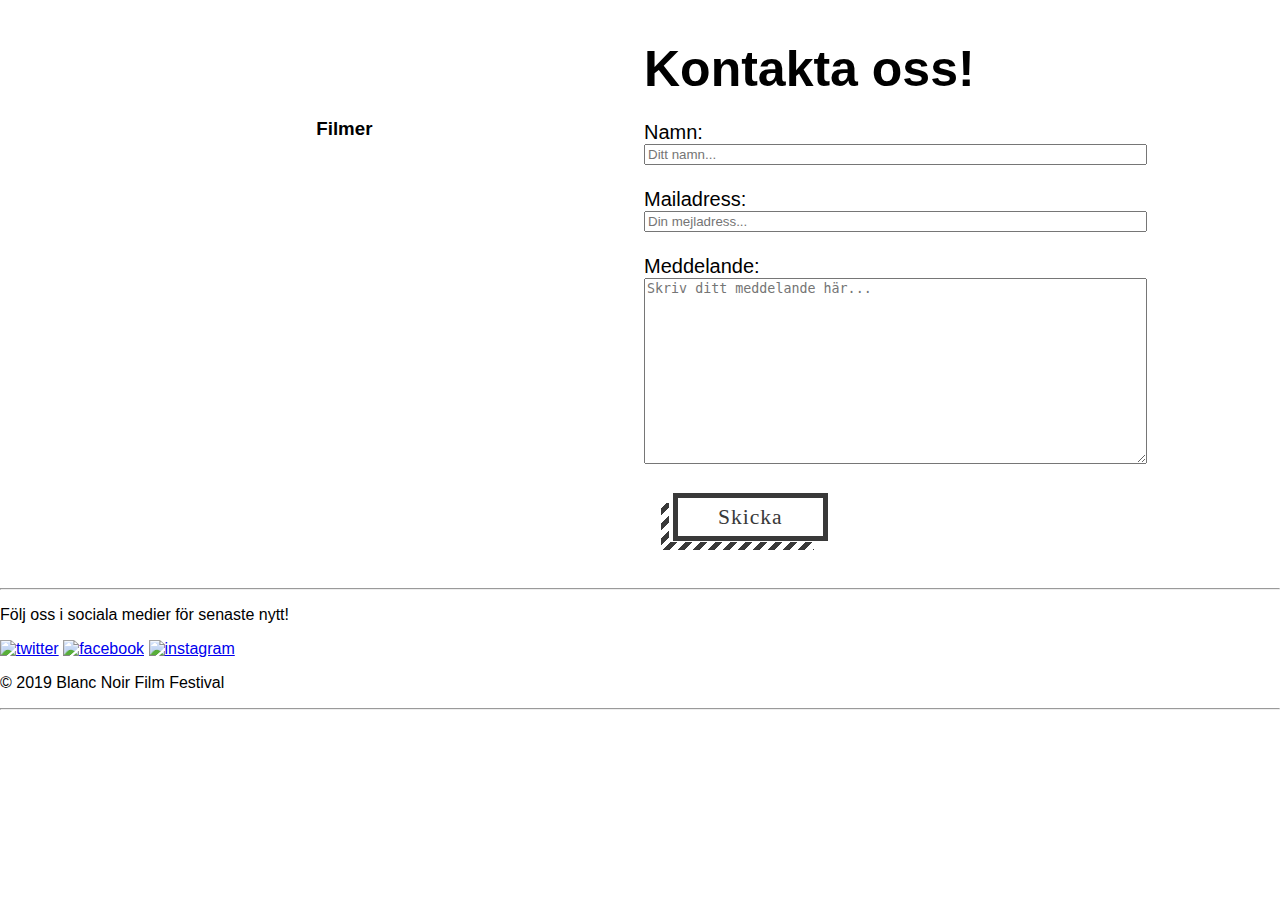
==== contact.html @ 85290d18 "Pushar upp allt" ====
<!DOCTYPE html>
<html lang="en">
<head>
    <meta charset="UTF-8">
    <meta name="viewport" content="width=device-width, initial-scale=1.0">
    <meta http-equiv="X-UA-Compatible" content="ie=edge">
    <title>Contact - Blanc Noir Film Festival</title>
    <link rel="stylesheet" href="style.css">
    <link rel="stylesheet" href="https://cdnjs.cloudflare.com/ajax/libs/font-awesome/4.7.0/css/font-awesome.min.css">
</head>
<body>
    <header class="hero">
            
            <div class="container">
            <!-- Hamburgemeny -->
            <div class="topnav">
                
                <!-- Navigation links (hidden by default) -->
                <div id="myLinks">
                    <!-- Undermeny -->
                    <a id="menulink" href="./index.html">Hem</a>
                    <a id="menulink" href="./program.html">Program</a>
                    <a id="menulink" href="./contact.html">Kontakt</a>
                    <a id="menulink" href="./about.html">Om oss</a>
                    <div><h3>Filmer</h3>
                        <a  id="menulink" href="./mildred.html">Mildred Pierce</a>
                        <a  id="menulink" href="./killers.html">The Killers</a>
                        <a  id="menulink" href="./detour.html">Detour</a>
                        <a  id="menulink" href="./notorious.html">Notorious</a>
                        <a  id="menulink" href="./maltese_falcon.html">The Maltese Falcon</a>
                        <a  id="menulink" href="./shadow_of_a_doubt.html">Shadow of a Doubt</a>

                    </div>
                </div>
            <!-- JS för att få fram undermenyn när användaren trycker på hamburgaren -->
            <a href="javascript:void(0);" class="icon" onclick="myFunction()">
                <i class="fa fa-bars"></i>
                <script src="navbar.js"></script>
            </a>
        </div>
    </header>
    <main>
        <div class="flex-container">
            <!-- Gif-animation på kontaktsidan -->
                <div class="fbox-contact-img">
                    <img src="./images/contact.gif" alt="">
                </div>
            
            <!-- Kontakt-formulär -->
                <div class="fbox-contact">
                    <h2>Kontakta oss!</h2>
                    <form action="/action_page.php" method="post" enctype="text/plain"> <br>
                        Namn:
                        <input type="text" name="name" placeholder="Ditt namn..."> <br>
                        Mailadress:
                        <input type="text" name="mail" placeholder="Din mejladress..."> <br>
                        Meddelande: <br>
                        <textarea name="comment" cols="60" rows="12" placeholder="Skriv ditt meddelande här..."></textarea>
                        <button class="btn striped-shadow dark" type="submit"><span>Skicka</span></button>
                    </form>
                </div>
        </div>
    </main>
    <!-- Footer -->
    <footer>
            <hr>
            <p id="hola">Följ oss i sociala medier för senaste nytt!</p>
            <a href="http://www.twitter.com"><img src="./images/twitter.svg" alt="twitter"></a>
            <a href="http://www.facebook.com"><img src="./images/facebook.svg" alt="facebook"></a>
            <a href="http://www.instagram.com"><img src="./images/instagram.svg" alt="instagram"></a>
            <p>&copy; 2019 Blanc Noir Film Festival</p>
            <hr>
        </footer>
</body>
</html>
---- style.css ----
*{
    -webkit-box-sizing: border-box;
    box-sizing: border-box;
}

html, body{
    margin: 0;
    font-family: 'Muli', sans-serif;
}

.wrapper {
    display: grid;
    grid-gap: 20px;
    grid-template-areas: 
      "header"
      "main"
  }

/* Header */
.header {
    background-color: black;
    display: flex;
    width: 100vw;
    height: 13vh;
    background-position: center;
    position: relative;
}

.container{
    position: absolute;
    margin: 20px;
    width: auto;
}

.header > img{
    height: 12vh;
    margin-top: 2vh;
}

/* Styling för meny-länkarna och hamburgarens font */
#myLinks{
    text-align: center;
    margin-top: 4vh;
}

.topnav{
    display: inline-flex;
}

.topnav a {
    color: white;
    padding: 14px 16px;
    text-decoration: none;
    font-size: 1vw;
    display: table-cell;
}

.icon{
    display: none;
}

/* Grundstruktur för main-segment */
main{
    grid-area: main;
}

.flex-container{
    position: relative;
    display: flex;
    flex-flow: row wrap;
    justify-content: space-around;
    padding: 0 4px;
    scroll-snap-type: y mandatory;
}

/* Styling för Startsida */

#snowboard-div{
    text-align: center;
}

#lorem{
    margin-bottom: 10vh;
}

#snowboard-div > h2{
    font-weight: 800;
    font-size: 4vw;
    margin-bottom: 2px;
}

#snowboard-series{
    font-weight: 600;
    padding-bottom: 7vh;
}

/* Karusellen */

.gallery {
  background: white;
    width: 90vw;
    text-align: center;
}

.gallery-cell {
  width: 15vw;
  height: 60vh;
  margin: 0 5vw 0 5vw;
  counter-increment: gallery-cell;
  opacity: 0.2;
}

.gallery-cell.is-selected {
  opacity: 1;
  text-align: center;
}

/* cell number */
.gallery-cell:before {
  display: block;
  text-align: center;
  line-height: 200px;
  content: icon;
  font-size: 80px;
  color: white;
}

.gallery .gallery-cell > img{
    height: 75%;
}

/* Styling för Kontakt-sidan */

.fbox-contact-img{
    flex: 50%;
    width: 50%;
    padding: 50px 4px 10px;
    text-align: center;
}

.fbox-contact{
    flex: 50%;
    width: 50%;
    padding: 40px 4px 10px;
    text-align: left;
}

.fbox-contact > h2{
    font-size: 50px;
    margin: 0;
}

.fbox-contact > form{
    font-size: 20px;
    display: inline-grid;
}

/* Styling för submit-knapp på Kontakt-sidan */

button {
    overflow: visible;
    border: 0;
    padding: 0;
    margin: 1.8rem;
}

  .btn.striped-shadow span {
    display: block;
    position: relative;
    z-index: 2;
    border: 5px solid;
  }

  .btn.striped-shadow.dark span {
    border-color: #393939;
    background: #ffffff;
    color: #393939;
  }
  
  .btn {
    font-family: Didot,Didot LT STD,Hoefler Text,Garamond,Times New Roman,serif;
    height: 80px;
    line-height: 65px;
    display: inline-block;
    letter-spacing: 1px;
    position: relative;
    font-size: 1.35rem;
    transition: opacity .3s, z-index .3s step-end, -webkit-transform .3s;
    transition: opacity .3s, z-index .3s step-end, transform .3s;
    transition: opacity .3s,
      z-index .3s step-end,
      transform .3s,
      -webkit-transform .3s;
    z-index: 1;
    background-color: transparent;
    cursor: pointer;
  }
  
  .btn {
    width: 155px;
    height: 48px;
    line-height: 38px;
  }

  button.btn.striped-shadow.dark:after, button.btn.striped-shadow.dark:before {
    background-image: linear-gradient(
      135deg,
      transparent 0,
      transparent 5px,
      #393939 5px,
      #393939 10px,
      transparent 10px
    );
  }
  
  button.btn.striped-shadow:hover:before {
    max-height: calc(100% - 10px);
  }
  
  button.btn.striped-shadow:after {
    width: calc(100% - 4px);
    height: 8px;
    left: -10px;
    bottom: -9px;
    background-size: 15px 8px;
    background-repeat: repeat-x;
  }
  
  button.btn.striped-shadow:after, button.btn.striped-shadow:before {
    content: '';
    display: block;
    position: absolute;
    z-index: 1;
    transition: max-height .3s, width .3s, -webkit-transform .3s;
    transition: transform .3s, max-height .3s, width .3s;
    transition: transform .3s, max-height .3s, width .3s, -webkit-transform .3s;
  }
  
  .btn.striped-shadow:hover {
    -webkit-transform: translate(-12px, 12px);
    -ms-transform: translate(-12px, 12px);
    transform: translate(-12px, 12px);
    z-index: 3;
  }
  
  button.btn.striped-shadow:hover:after, button.btn.striped-shadow:hover:before {
    -webkit-transform: translate(12px, -12px);
    -ms-transform: translate(12px, -12px);
    transform: translate(12px, -12px);
  }
  button.btn.striped-shadow:before {
    width: 8px;
    max-height: calc(100% - 5px);
    height: 100%;
    left: -12px;
    bottom: -5px;
    background-size: 8px 15px;
    background-repeat: repeat-y;
    background-position: 0 100%;
  }

/* Brytpunkt smartphone L */

@media (max-width: 425px){

    .icon{
        display: inline-flex;
        color: white;
        margin-top: 4vh;
    }    

    /* Kod för hamburgermeny */
    .topnav {
        background-color: black;
        position: absolute;
    }

    /* Gömmer länkarna i hamburgaren */
    .topnav #myLinks{
        display: none;
        margin: 29px 0 0 0;
    }

    /* Styling för meny-länkarnas boxar när deras dipslay ändras från one till block via JS-koden */
    .topnav #myLinks #menulink{
        min-width: 14vw;
        padding: 20px;
        text-align: center;
    }

    .topnav #myLinks > div > h3{
        background-color: white;
        margin: 2px;
        padding-left: 1vw;
    }

    /* Styling för meny-länkarna och hamburgarens font */
    .topnav a {
        color: black;
        background-color: white;
        padding: 14px 16px;
        text-decoration: none;
        font-size: 15px;
        display: block;
    }

    /* Styling för hamburge-ikonens box */
    .topnav a.icon{
        background-attachment: white;
        display: block;
        position: absolute;
        top: 0;
        border-radius: 50%;
    }
    }
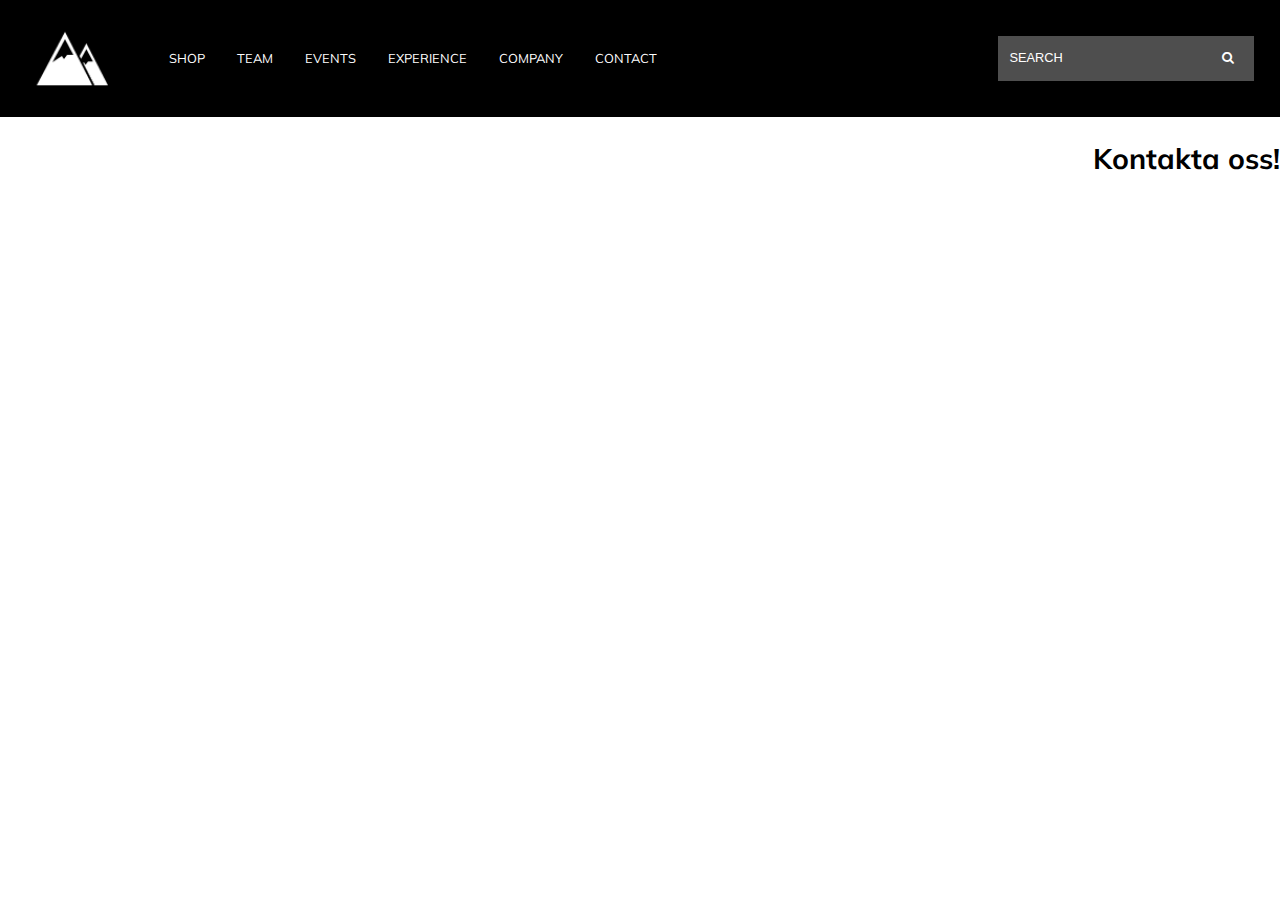
==== commit a48e8d34: "Sökfunktion och hamburgare" ====
--- a/contact.html
+++ b/contact.html
@@ -4,40 +4,39 @@
     <meta charset="UTF-8">
     <meta name="viewport" content="width=device-width, initial-scale=1.0">
     <meta http-equiv="X-UA-Compatible" content="ie=edge">
-    <title>Contact - Blanc Noir Film Festival</title>
-    <link rel="stylesheet" href="style.css">
+    <title>Snowboarding</title>
+    <link href="style.css" rel="stylesheet">
+    <link href="https://fonts.googleapis.com/css?family=Muli:400,600,800" rel="stylesheet">
     <link rel="stylesheet" href="https://cdnjs.cloudflare.com/ajax/libs/font-awesome/4.7.0/css/font-awesome.min.css">
-</head>
+    <link rel="stylesheet" href="carousel.css">
+    </head>
 <body>
-    <header class="hero">
+    <header class="header">
             
-            <div class="container">
+        <img id="logo" src="./images/logo.png" alt="">
             <!-- Hamburgemeny -->
-            <div class="topnav">
-                
+            <nav class="topnav">
+               
                 <!-- Navigation links (hidden by default) -->
                 <div id="myLinks">
                     <!-- Undermeny -->
-                    <a id="menulink" href="./index.html">Hem</a>
-                    <a id="menulink" href="./program.html">Program</a>
-                    <a id="menulink" href="./contact.html">Kontakt</a>
-                    <a id="menulink" href="./about.html">Om oss</a>
-                    <div><h3>Filmer</h3>
-                        <a  id="menulink" href="./mildred.html">Mildred Pierce</a>
-                        <a  id="menulink" href="./killers.html">The Killers</a>
-                        <a  id="menulink" href="./detour.html">Detour</a>
-                        <a  id="menulink" href="./notorious.html">Notorious</a>
-                        <a  id="menulink" href="./maltese_falcon.html">The Maltese Falcon</a>
-                        <a  id="menulink" href="./shadow_of_a_doubt.html">Shadow of a Doubt</a>
-
-                    </div>
+                        <a id="menulink" href="#">SHOP</a>
+                        <a id="menulink" href="#">TEAM</a>
+                        <a id="menulink" href="#">EVENTS</a>
+                        <a id="menulink" href="#">EXPERIENCE</a>
+                        <a id="menulink" href="#">COMPANY</a>
+                        <a id="menulink" href="./contact.html">CONTACT</a>
                 </div>
-            <!-- JS för att få fram undermenyn när användaren trycker på hamburgaren -->
+            </nav>
             <a href="javascript:void(0);" class="icon" onclick="myFunction()">
                 <i class="fa fa-bars"></i>
-                <script src="navbar.js"></script>
+                <script src="hamburger.js"></script>
             </a>
-        </div>
+            <form id="search-form">
+                <input type="text" placeholder="SEARCH" name="search" id="search">
+                <button type="submit" onclick="showResult(document.getElementById('search').value)"><i class="fa fa-search"></i></button>
+            </form>
+            
     </header>
     <main>
         <div class="flex-container">
@@ -46,30 +45,12 @@
                     <img src="./images/contact.gif" alt="">
                 </div>
             
-            <!-- Kontakt-formulär -->
-                <div class="fbox-contact">
+            <div class="flex-container">
                     <h2>Kontakta oss!</h2>
-                    <form action="/action_page.php" method="post" enctype="text/plain"> <br>
-                        Namn:
-                        <input type="text" name="name" placeholder="Ditt namn..."> <br>
-                        Mailadress:
-                        <input type="text" name="mail" placeholder="Din mejladress..."> <br>
-                        Meddelande: <br>
-                        <textarea name="comment" cols="60" rows="12" placeholder="Skriv ditt meddelande här..."></textarea>
-                        <button class="btn striped-shadow dark" type="submit"><span>Skicka</span></button>
-                    </form>
-                </div>
+                    
+                    
+            </div>
         </div>
     </main>
-    <!-- Footer -->
-    <footer>
-            <hr>
-            <p id="hola">Följ oss i sociala medier för senaste nytt!</p>
-            <a href="http://www.twitter.com"><img src="./images/twitter.svg" alt="twitter"></a>
-            <a href="http://www.facebook.com"><img src="./images/facebook.svg" alt="facebook"></a>
-            <a href="http://www.instagram.com"><img src="./images/instagram.svg" alt="instagram"></a>
-            <p>&copy; 2019 Blanc Noir Film Festival</p>
-            <hr>
-        </footer>
 </body>
 </html>--- a/style.css
+++ b/style.css
@@ -16,31 +16,25 @@
       "main"
   }
 
-/* Header */
+/* ----- Header ----- */
 .header {
     background-color: black;
     display: flex;
     width: 100vw;
     height: 13vh;
-    background-position: center;
-    position: relative;
-}
-
-.container{
-    position: absolute;
-    margin: 20px;
-    width: auto;
-}
-
-.header > img{
+}
+
+
+#logo{
     height: 12vh;
-    margin-top: 2vh;
+    margin-top: 1.5vh;
 }
 
 /* Styling för meny-länkarna och hamburgarens font */
 #myLinks{
     text-align: center;
-    margin-top: 4vh;
+    display: inline-flex;
+    align-self: center;
 }
 
 .topnav{
@@ -59,18 +53,51 @@
     display: none;
 }
 
+
+/* Sökfält */
+
+#search-form{
+    align-self: center;
+    width: 20vw;
+    height: 5vh;
+    display: flex;
+    margin-left: auto;
+    margin-right: 2vw;
+}
+
+#search-form input[type=text] {
+    padding: 10px;
+    font-size: 1vw;
+    border: 1px solid #4e4e4e;
+    width: 80%;
+    background: #4e4e4e;
+    color: white;
+  }
+
+  ::placeholder{
+      color: white;
+  }
+  
+  #search-form button {
+    width: 20%;
+    padding: 10px;
+    background: #4e4e4e;
+    color: white;
+    font-size: 1vw;
+    border: 1px solid #4e4e4e;
+    border-left: none;
+    cursor: pointer;
+  }
+  
+
 /* Grundstruktur för main-segment */
 main{
     grid-area: main;
 }
 
 .flex-container{
-    position: relative;
     display: flex;
-    flex-flow: row wrap;
     justify-content: space-around;
-    padding: 0 4px;
-    scroll-snap-type: y mandatory;
 }
 
 /* Styling för Startsida */
@@ -155,109 +182,6 @@
     display: inline-grid;
 }
 
-/* Styling för submit-knapp på Kontakt-sidan */
-
-button {
-    overflow: visible;
-    border: 0;
-    padding: 0;
-    margin: 1.8rem;
-}
-
-  .btn.striped-shadow span {
-    display: block;
-    position: relative;
-    z-index: 2;
-    border: 5px solid;
-  }
-
-  .btn.striped-shadow.dark span {
-    border-color: #393939;
-    background: #ffffff;
-    color: #393939;
-  }
-  
-  .btn {
-    font-family: Didot,Didot LT STD,Hoefler Text,Garamond,Times New Roman,serif;
-    height: 80px;
-    line-height: 65px;
-    display: inline-block;
-    letter-spacing: 1px;
-    position: relative;
-    font-size: 1.35rem;
-    transition: opacity .3s, z-index .3s step-end, -webkit-transform .3s;
-    transition: opacity .3s, z-index .3s step-end, transform .3s;
-    transition: opacity .3s,
-      z-index .3s step-end,
-      transform .3s,
-      -webkit-transform .3s;
-    z-index: 1;
-    background-color: transparent;
-    cursor: pointer;
-  }
-  
-  .btn {
-    width: 155px;
-    height: 48px;
-    line-height: 38px;
-  }
-
-  button.btn.striped-shadow.dark:after, button.btn.striped-shadow.dark:before {
-    background-image: linear-gradient(
-      135deg,
-      transparent 0,
-      transparent 5px,
-      #393939 5px,
-      #393939 10px,
-      transparent 10px
-    );
-  }
-  
-  button.btn.striped-shadow:hover:before {
-    max-height: calc(100% - 10px);
-  }
-  
-  button.btn.striped-shadow:after {
-    width: calc(100% - 4px);
-    height: 8px;
-    left: -10px;
-    bottom: -9px;
-    background-size: 15px 8px;
-    background-repeat: repeat-x;
-  }
-  
-  button.btn.striped-shadow:after, button.btn.striped-shadow:before {
-    content: '';
-    display: block;
-    position: absolute;
-    z-index: 1;
-    transition: max-height .3s, width .3s, -webkit-transform .3s;
-    transition: transform .3s, max-height .3s, width .3s;
-    transition: transform .3s, max-height .3s, width .3s, -webkit-transform .3s;
-  }
-  
-  .btn.striped-shadow:hover {
-    -webkit-transform: translate(-12px, 12px);
-    -ms-transform: translate(-12px, 12px);
-    transform: translate(-12px, 12px);
-    z-index: 3;
-  }
-  
-  button.btn.striped-shadow:hover:after, button.btn.striped-shadow:hover:before {
-    -webkit-transform: translate(12px, -12px);
-    -ms-transform: translate(12px, -12px);
-    transform: translate(12px, -12px);
-  }
-  button.btn.striped-shadow:before {
-    width: 8px;
-    max-height: calc(100% - 5px);
-    height: 100%;
-    left: -12px;
-    bottom: -5px;
-    background-size: 8px 15px;
-    background-repeat: repeat-y;
-    background-position: 0 100%;
-  }
 
 /* Brytpunkt smartphone L */
 
@@ -266,7 +190,8 @@
     .icon{
         display: inline-flex;
         color: white;
-        margin-top: 4vh;
+        align-self: center;
+        font-size: 4vh;
     }    
 
     /* Kod för hamburgermeny */
@@ -275,17 +200,20 @@
         position: absolute;
     }
 
+
     /* Gömmer länkarna i hamburgaren */
     .topnav #myLinks{
         display: none;
-        margin: 29px 0 0 0;
+        margin: 16vh 0 0 0;
+        position: absolute;
     }
 
     /* Styling för meny-länkarnas boxar när deras dipslay ändras från one till block via JS-koden */
     .topnav #myLinks #menulink{
         min-width: 14vw;
-        padding: 20px;
+        padding: 6px;
         text-align: center;
+        
     }
 
     .topnav #myLinks > div > h3{
@@ -300,7 +228,7 @@
         background-color: white;
         padding: 14px 16px;
         text-decoration: none;
-        font-size: 15px;
+        font-size: 2.5vw;
         display: block;
     }
 
@@ -312,4 +240,21 @@
         top: 0;
         border-radius: 50%;
     }
-    }+
+    /* Styling för sökfältet */
+
+    #search-form{
+    width: 40vw;
+    margin-left: auto;
+    margin-right: 10vw;
+    }
+
+    #snowboard-div{
+        margin-top: 15vh;
+    }
+
+    .gallery-cell{
+        width: 20%;
+      }
+
+}--- a/carousel.css
+++ b/carousel.css
@@ -0,0 +1,2839 @@
+/*! normalize.css v8.0.1 | MIT License | github.com/necolas/normalize.css */
+
+/* Document
+   ========================================================================== */
+
+/**
+ * 1. Correct the line height in all browsers.
+ * 2. Prevent adjustments of font size after orientation changes in iOS.
+ */
+
+html {
+  line-height: 1.15; /* 1 */
+  -webkit-text-size-adjust: 100%; /* 2 */
+}
+
+/* Sections
+   ========================================================================== */
+
+/**
+ * Remove the margin in all browsers.
+ */
+
+body {
+  margin: 0;
+}
+
+/**
+ * Render the `main` element consistently in IE.
+ */
+
+main {
+  display: block;
+}
+
+/**
+ * Correct the font size and margin on `h1` elements within `section` and
+ * `article` contexts in Chrome, Firefox, and Safari.
+ */
+
+h1 {
+  font-size: 2em;
+  margin: 0.67em 0;
+}
+
+/* Grouping content
+   ========================================================================== */
+
+/**
+ * 1. Add the correct box sizing in Firefox.
+ * 2. Show the overflow in Edge and IE.
+ */
+
+hr {
+  box-sizing: content-box; /* 1 */
+  height: 0; /* 1 */
+  overflow: visible; /* 2 */
+}
+
+/**
+ * 1. Correct the inheritance and scaling of font size in all browsers.
+ * 2. Correct the odd `em` font sizing in all browsers.
+ */
+
+pre {
+  
+  font-size: 1em; /* 2 */
+}
+
+/* Text-level semantics
+   ========================================================================== */
+
+/**
+ * Remove the gray background on active links in IE 10.
+ */
+
+a {
+  background-color: transparent;
+}
+
+/**
+ * 1. Remove the bottom border in Chrome 57-
+ * 2. Add the correct text decoration in Chrome, Edge, IE, Opera, and Safari.
+ */
+
+abbr[title] {
+  border-bottom: none; /* 1 */
+  text-decoration: underline; /* 2 */
+  text-decoration: underline dotted; /* 2 */
+}
+
+/**
+ * Add the correct font weight in Chrome, Edge, and Safari.
+ */
+
+b,
+strong {
+  font-weight: bolder;
+}
+
+/**
+ * 1. Correct the inheritance and scaling of font size in all browsers.
+ * 2. Correct the odd `em` font sizing in all browsers.
+ */
+
+code,
+kbd,
+samp {
+  
+  font-size: 1em; /* 2 */
+}
+
+/**
+ * Add the correct font size in all browsers.
+ */
+
+small {
+  font-size: 80%;
+}
+
+/**
+ * Prevent `sub` and `sup` elements from affecting the line height in
+ * all browsers.
+ */
+
+sub,
+sup {
+  font-size: 75%;
+  line-height: 0;
+  position: relative;
+  vertical-align: baseline;
+}
+
+sub {
+  bottom: -0.25em;
+}
+
+sup {
+  top: -0.5em;
+}
+
+/* Embedded content
+   ========================================================================== */
+
+/**
+ * Remove the border on images inside links in IE 10.
+ */
+
+img {
+  border-style: none;
+}
+
+/* Forms
+   ========================================================================== */
+
+/**
+ * 1. Change the font styles in all browsers.
+ * 2. Remove the margin in Firefox and Safari.
+ */
+
+button,
+input,
+optgroup,
+select,
+textarea {
+  
+  font-size: 100%; /* 1 */
+  line-height: 1.15; /* 1 */
+  margin: 0; /* 2 */
+}
+
+/**
+ * Show the overflow in IE.
+ * 1. Show the overflow in Edge.
+ */
+
+button,
+input { /* 1 */
+  overflow: visible;
+}
+
+/**
+ * Remove the inheritance of text transform in Edge, Firefox, and IE.
+ * 1. Remove the inheritance of text transform in Firefox.
+ */
+
+button,
+select { /* 1 */
+  text-transform: none;
+}
+
+/**
+ * Correct the inability to style clickable types in iOS and Safari.
+ */
+
+button,
+[type="button"],
+[type="reset"],
+[type="submit"] {
+  -webkit-appearance: button;
+}
+
+/**
+ * Remove the inner border and padding in Firefox.
+ */
+
+button::-moz-focus-inner,
+[type="button"]::-moz-focus-inner,
+[type="reset"]::-moz-focus-inner,
+[type="submit"]::-moz-focus-inner {
+  border-style: none;
+  padding: 0;
+}
+
+/**
+ * Restore the focus styles unset by the previous rule.
+ */
+
+button:-moz-focusring,
+[type="button"]:-moz-focusring,
+[type="reset"]:-moz-focusring,
+[type="submit"]:-moz-focusring {
+  outline: 1px dotted ButtonText;
+}
+
+/**
+ * Correct the padding in Firefox.
+ */
+
+fieldset {
+  padding: 0.35em 0.75em 0.625em;
+}
+
+/**
+ * 1. Correct the text wrapping in Edge and IE.
+ * 2. Correct the color inheritance from `fieldset` elements in IE.
+ * 3. Remove the padding so developers are not caught out when they zero out
+ *    `fieldset` elements in all browsers.
+ */
+
+legend {
+  box-sizing: border-box; /* 1 */
+  color: inherit; /* 2 */
+  display: table; /* 1 */
+  max-width: 100%; /* 1 */
+  padding: 0; /* 3 */
+  white-space: normal; /* 1 */
+}
+
+/**
+ * Add the correct vertical alignment in Chrome, Firefox, and Opera.
+ */
+
+progress {
+  vertical-align: baseline;
+}
+
+/**
+ * Remove the default vertical scrollbar in IE 10+.
+ */
+
+textarea {
+  overflow: auto;
+}
+
+/**
+ * 1. Add the correct box sizing in IE 10.
+ * 2. Remove the padding in IE 10.
+ */
+
+[type="checkbox"],
+[type="radio"] {
+  box-sizing: border-box; /* 1 */
+  padding: 0; /* 2 */
+}
+
+/**
+ * Correct the cursor style of increment and decrement buttons in Chrome.
+ */
+
+[type="number"]::-webkit-inner-spin-button,
+[type="number"]::-webkit-outer-spin-button {
+  height: auto;
+}
+
+/**
+ * 1. Correct the odd appearance in Chrome and Safari.
+ * 2. Correct the outline style in Safari.
+ */
+
+[type="search"] {
+  -webkit-appearance: textfield; /* 1 */
+  outline-offset: -2px; /* 2 */
+}
+
+/**
+ * Remove the inner padding in Chrome and Safari on macOS.
+ */
+
+[type="search"]::-webkit-search-decoration {
+  -webkit-appearance: none;
+}
+
+/**
+ * 1. Correct the inability to style clickable types in iOS and Safari.
+ * 2. Change font properties to `inherit` in Safari.
+ */
+
+::-webkit-file-upload-button {
+  -webkit-appearance: button; /* 1 */
+  font: inherit; /* 2 */
+}
+
+/* Interactive
+   ========================================================================== */
+
+/*
+ * Add the correct display in Edge, IE 10+, and Firefox.
+ */
+
+details {
+  display: block;
+}
+
+/*
+ * Add the correct display in all browsers.
+ */
+
+summary {
+  display: list-item;
+}
+
+/* Misc
+   ========================================================================== */
+
+/**
+ * Add the correct display in IE 10+.
+ */
+
+template {
+  display: none;
+}
+
+/**
+ * Add the correct display in IE 10.
+ */
+
+[hidden] {
+  display: none;
+}
+
+/*! Flickity v2.2.0
+https://flickity.metafizzy.co
+---------------------------------------------- */
+
+.flickity-enabled {
+  position: relative;
+}
+
+.flickity-enabled:focus { outline: none; }
+
+.flickity-viewport {
+  overflow: hidden;
+  position: relative;
+  height: 100%;
+}
+
+.flickity-slider {
+  position: absolute;
+  width: 100%;
+  height: 100%;
+}
+
+/* draggable */
+
+.flickity-enabled.is-draggable {
+  -webkit-tap-highlight-color: transparent;
+          tap-highlight-color: transparent;
+  -webkit-user-select: none;
+     -moz-user-select: none;
+      -ms-user-select: none;
+          user-select: none;
+}
+
+.flickity-enabled.is-draggable .flickity-viewport {
+  cursor: move;
+  cursor: -webkit-grab;
+  cursor: grab;
+}
+
+.flickity-enabled.is-draggable .flickity-viewport.is-pointer-down {
+  cursor: -webkit-grabbing;
+  cursor: grabbing;
+}
+
+/* ---- flickity-button ---- */
+
+.flickity-button {
+  position: absolute;
+  background: hsla(0, 0%, 100%, 0.75);
+  border: none;
+  color: #333;
+}
+
+.flickity-button:hover {
+  background: white;
+  cursor: pointer;
+}
+
+.flickity-button:focus {
+  outline: none;
+  box-shadow: 0 0 0 5px #19F;
+}
+
+.flickity-button:active {
+  opacity: 0.6;
+}
+
+.flickity-button:disabled {
+  opacity: 0.3;
+  cursor: auto;
+  /* prevent disabled button from capturing pointer up event. #716 */
+  pointer-events: none;
+}
+
+.flickity-button-icon {
+  fill: currentColor;
+}
+
+/* ---- previous/next buttons ---- */
+
+.flickity-prev-next-button {
+  top: 50%;
+  width: 44px;
+  height: 44px;
+  border-radius: 50%;
+  /* vertically center */
+  transform: translateY(-50%);
+}
+
+.flickity-prev-next-button.previous { left: 10px; }
+.flickity-prev-next-button.next { right: 10px; }
+/* right to left */
+.flickity-rtl .flickity-prev-next-button.previous {
+  left: auto;
+  right: 10px;
+}
+.flickity-rtl .flickity-prev-next-button.next {
+  right: auto;
+  left: 10px;
+}
+
+.flickity-prev-next-button .flickity-button-icon {
+  position: absolute;
+  left: 20%;
+  top: 20%;
+  width: 60%;
+  height: 60%;
+}
+
+/* ---- page dots ---- */
+
+.flickity-page-dots {
+  position: absolute;
+  width: 100%;
+  bottom: -25px;
+  padding: 0;
+  margin: 0;
+  list-style: none;
+  text-align: center;
+  line-height: 1;
+}
+
+.flickity-rtl .flickity-page-dots { direction: rtl; }
+
+.flickity-page-dots .dot {
+  display: inline-block;
+  width: 10px;
+  height: 10px;
+  margin: 0 8px;
+  background: #333;
+  border-radius: 50%;
+  opacity: 0.25;
+  cursor: pointer;
+}
+
+.flickity-page-dots .dot.is-selected {
+  opacity: 1;
+}
+
+/* Flickity fullscreen v1.0.1
+------------------------- */
+
+.flickity-enabled.is-fullscreen {
+  position: fixed;
+  left: 0;
+  top: 0;
+  width: 100%;
+  height: 100%;
+  background: hsla(0, 0%, 0%, 0.9);
+  padding-bottom: 35px;
+  z-index: 1;
+}
+
+.flickity-enabled.is-fullscreen .flickity-page-dots {
+  bottom: 10px;
+}
+
+.flickity-enabled.is-fullscreen .flickity-page-dots .dot {
+  background: white;
+}
+
+/* prevent page scrolling when flickity is fullscreen */
+html.is-flickity-fullscreen {
+  overflow: hidden;
+}
+
+/* ---- flickity-fullscreen-button ---- */
+
+.flickity-fullscreen-button {
+  display: block;
+  right: 10px;
+  top: 10px;
+  width: 24px;
+  height: 24px;
+  border-radius: 4px;
+}
+
+/* right-to-left */
+.flickity-rtl .flickity-fullscreen-button {
+  right: auto;
+  left: 10px;
+}
+
+.flickity-fullscreen-button-exit { display: none; }
+
+.flickity-enabled.is-fullscreen .flickity-fullscreen-button-exit { display: block; }
+.flickity-enabled.is-fullscreen .flickity-fullscreen-button-view { display: none; }
+
+.flickity-fullscreen-button .flickity-button-icon {
+  position: absolute;
+  width: 16px;
+  height: 16px;
+  left: 4px;
+  top: 4px;
+}
+
+/* flickity-fade */
+
+.flickity-enabled.is-fade .flickity-slider > * {
+  pointer-events: none;
+  z-index: 0;
+}
+
+.flickity-enabled.is-fade .flickity-slider > .is-selected {
+  pointer-events: auto;
+  z-index: 1;
+}
+
+@charset "UTF-8";
+/* argument
+------------------------- */
+
+.argument {
+  margin: 0.5rem 0;
+  padding-left: 1.5rem;
+}
+
+.argument__type {
+  color: #777;
+}
+
+.argument__type,
+.argument__description {
+  margin-left: 0.4rem;
+}
+
+.argument__type:before,
+.argument__description:before {
+  content: '·';
+  padding-right: 0.4rem;
+  display: inline-block;
+}
+
+/* button
+------------------------- */
+
+.button {
+  display: inline-block;
+  padding: 5px 15px;
+  margin-bottom: 10px;
+  background-color: #F8F8F8;
+  background-image: linear-gradient( hsla(0, 0%, 0%, 0), hsla(0, 0%, 0%, 0.1) );
+  border: 1px solid #CCC;
+  border-radius: 5px;
+}
+
+.button:enabled {
+  cursor: pointer;
+}
+
+.button:enabled:hover {
+  background-color: #8CF;
+}
+
+.button.is-checked,
+.button.is-selected {
+  background-color: #19F;
+  color: white;
+}
+
+.button:active {
+  color: white;
+  background-color: #59F;
+  box-shadow: inset 0 1px 10px hsla(0, 0%, 0%, 0.8);
+}
+
+/* hide radio inputs */
+.button input[type="radio"] { display: none; }
+
+/* ---- button-group ---- */
+
+.button-group:after {
+  content: '';
+  display: block;
+  clear: both;
+}
+
+.button-group .button {
+  float: left;
+  border-radius: 0;
+  margin-left: -1px;
+}
+
+.button-group .button:first-child { border-radius: 5px 0 0 5px; }
+.button-group .button:last-child { border-radius: 0 5px 5px 0; }
+
+/* buy-button
+------------------------- */
+
+.buy-button {
+  display: block;
+  margin-bottom: 10px;
+  line-height: 1.3rem;
+  border-radius: 8px;
+  padding: 10px 100px 10px 10px;
+  position: relative;
+  text-align: center;
+}
+
+.buy-button__project,
+.buy-button__title,
+.buy-button__license {
+}
+
+.buy-button__title {
+  font-weight: bold;
+}
+
+.buy-button__for {
+  display: block;
+  font-style: italic;
+}
+
+.buy-button__price {
+  font-size: 1.6rem;
+  background: #888;
+  color: white;
+  position: absolute;
+  right: 0;
+  top: 0;
+  height: 100%;
+  width: 80px;
+  border-radius: 0 8px 8px 0;
+  text-align: center;
+  line-height: 64px;
+}
+
+.buy-button__price__dollar {
+  font-size: 1.4rem;
+  margin-right: 3px;
+  vertical-align: top;
+}
+
+@media screen and (min-width: 768px) {
+
+  /* ---- buy-button-trio ---- */
+
+  .buy-button-trio {
+    margin-top: 40px;
+    margin-bottom: 50px;
+  }
+
+  .buy-button-trio:after {
+    content: '';
+    display: block;
+    clear: both;
+  }
+
+  /* ---- buy-button-trio buy-button ---- */
+
+  .buy-button-trio .buy-button {
+    float: left;
+    width: 31.33%;
+    margin-right: 3%;
+  }
+
+  .buy-button-trio .buy-button:nth-child(3) {
+    margin-right: 0;
+  }
+
+  .buy-button-trio .buy-button {
+    transition: transform 0.2s;
+    padding: 20px 0 0;
+  }
+
+  .buy-button-trio .buy-button > span {
+    display: block;
+    padding-left: 10px;
+    padding-right: 10px;
+  }
+
+  .buy-button-trio .buy-button__project,
+  .buy-button-trio .buy-button__license {
+    font-size: 1.1rem;
+  }
+
+  .buy-button-trio .buy-button__title {
+    font-size: 1.9rem;
+    line-height: 1.2;
+  }
+
+  .buy-button-trio .buy-button__license {
+    margin-bottom: 15px;
+  }
+
+  .buy-button-trio .buy-button__for {
+    margin-bottom: 20px;
+    font-size: 1.1rem;
+  }
+
+  .buy-button-trio .buy-button__price {
+    position: relative;
+    width: auto;
+    font-size: 2.4rem;
+    line-height: 1.3;
+    padding-top: 15px;
+    padding-bottom: 10px;
+    border-radius: 0 0 8px 8px;
+  }
+
+  .buy-button-trio .buy-button__was-price {
+    display: block;
+    padding-bottom: 10px;
+  }
+
+  .buy-button-trio .buy-button__price__dollar {
+    position: relative;
+    top: 8px;
+  }
+
+
+  .buy-button-trio .buy-button:hover {
+    transform: translateY(-5px);
+  }
+
+}
+
+/* call out
+------------------------- */
+
+.call-out {
+  border-top: 2px solid #ED2;
+  border-bottom: 2px solid #ED2;
+  padding-left: 40px;
+  position: relative;
+  margin: 20px 0;
+}
+
+/* (i) */
+.call-out:before {
+  content: 'i';
+  display: block;
+  width: 20px;
+  height: 20px;
+  position: absolute;
+  left: 5px;
+  top: 20px;
+  background: #ED2;
+  border-radius: 50%;
+  text-align: center;
+  color: white;
+ 
+  font-style: italic;
+}
+
+.call-out h2 {
+  margin-top: 0;
+  padding-top: 10px;
+  border-top: none;
+}
+
+.call-out--chill { border-color: #8C8; }
+.call-out--chill:before { background: #8C8; }
+
+/* ---- call-out--big-copy ---- */
+
+.call-out--big-copy p,
+.call-out--big-copy li,
+.call-out--big-copy li:before {
+  font-size: 1.2rem;
+  line-height: 1.2;
+}
+
+/* ---- quick-start-list ---- */
+
+.call-out--big-copy ol {
+  list-style: none;
+}
+
+.quick-start-list li {
+  position: relative;
+  counter-increment: call-out-big-copy-item;
+}
+
+.quick-start-list li:before {
+  content: counter(call-out-big-copy-item) ".";
+  position: absolute;
+  left: -1.2rem;
+  font-size: 1.2rem;
+  font-weight: bold;
+}
+
+.quick-start-list {
+  list-style: none;
+}
+
+@media screen and (min-width: 768px) {
+
+  .call-out {
+    border: 2px solid #ED2;
+    padding: 10px 20px 10px 80px;
+    border-radius: 6px;
+    position: relative;
+    margin: 20px 0;
+  }
+
+  .call-out--chill { border-color: #8C8; }
+
+  .call-out:before {
+    width: 40px;
+    height: 40px;
+    left: 20px;
+    top: 30px;
+    font-size: 1.9rem;
+    line-height: 46px;
+  }
+
+}
+
+/* chunky-buttons
+------------------------- */
+
+.chunky-button {
+  display: block;
+  padding: 10px;
+  margin-bottom: 10px;
+  border-radius: 5px;
+  text-decoration: none;
+  line-height: 1.0;
+}
+
+.chunky-button:hover { text-decoration: none; }
+
+.chunky-button--fill {
+  background-image: linear-gradient( hsla(0, 0%, 0%, 0), hsla(0, 0%, 0%, 0.15) );
+}
+
+.chunky-button__icon {
+  margin-right: 10px;
+}
+
+.chunky-button__icon svg {
+  width: 48px;
+  height: 48px;
+  vertical-align: bottom;
+}
+
+.chunky-button__text {
+  display: inline-block;
+}
+
+.chunky-button__text__plain {
+  display: block;
+}
+
+.chunky-button__text__strong {
+  display: block;
+  font-size: 1.4rem;
+  font-weight: bold;
+}
+
+.chunky-button--outline {
+  padding-top: 8px;
+  padding-bottom: 8px;
+  border: 2px solid;
+}
+
+/* commercial-license-agreement
+------------------------- */
+
+.commercial-license-agreement h3 {
+  counter-increment: cla-h3;
+  counter-reset: cla-part;
+}
+
+.commercial-license-agreement h3:before {
+  content: counter(cla-h3) '.';
+  margin-right: 0.25rem;
+  color: #888;
+ 
+}
+
+.cla__part {
+  counter-increment: cla-part;
+}
+
+.cla__part:before,
+.cla__definitions-list li:before {
+  content: counter(cla-h3) '.' counter(cla-part) '.';
+  color: #888;
+  margin-right: 0.25rem;
+}
+
+.cla__definitions-list {
+  list-style: none;
+  padding-left: 2.6rem;
+}
+
+.cla__definitions-list li {
+  text-indent: -1.5rem;
+  margin-bottom: 0.5rem;
+  counter-increment: cla-definitions-item;
+}
+
+.cla__definitions-list li:before {
+  content: counter(cla-h3) '.' counter(cla-definitions-item) '.';
+}
+
+/* duo
+two columns for large devices
+------------------------- */
+
+.duo:after {
+  content: '';
+  display: block;
+  clear: both;
+}
+
+.duo__cell {
+  margin-bottom: 10px;
+}
+
+/* --- duo--legal --- */
+
+
+.duo--legal__plain {
+  padding: 0 0.8rem;
+  background: #FAFAFA;
+  color: #888;
+}
+
+.duo--legal--first .duo--legal__official:before,
+.duo--legal--first .duo--legal__plain:before {
+  display: block;
+  padding-top: 0.5rem;
+  font-size: 0.88rem;
+  color: #888;
+}
+
+.duo--legal--first .duo--legal__official:before {
+  content: 'Official legal copy'
+}
+
+.duo--legal--first  .duo--legal__plain:before {
+  content: 'Plain English'
+}
+
+
+@media screen and ( min-width: 768px ) {
+
+  .duo__cell {
+    float: left;
+    width: 48.5%;
+  }
+
+  .duo__cell:first-child {
+    margin-right: 3%;
+  }
+
+  .duo__cell--license-option p { margin-top: 0; }
+
+}
+
+/* edit-demo
+------------------------- */
+
+.edit-demo {
+  clear: both;
+  font-size: 0.92rem;
+}
+
+/* example
+------------------------- */
+
+.example {
+  margin: 40px 0;
+}
+
+.example__code pre { margin: 0 0 20px; }
+
+/* gh-button
+------------------------- */
+
+.gh-button {
+  display: inline-block;
+  background: none;
+  border: none;
+  color: #333;
+  font-size: 1.1rem;
+}
+
+.gh-button__title,
+.gh-button__stat {
+  float: left;
+  font-weight: bold;
+  line-height: 20px;
+  padding: 5px 10px;
+  border: 1px solid #d5d5d5;
+}
+
+.gh-button__icon,
+.gh-button .github-logo {
+  height: 21px;
+  fill: #333;
+  display: inline-block;
+  vertical-align: bottom;
+}
+
+.gh-button__title {
+  background-color: #eee;
+  background-image: linear-gradient(#fcfcfc, #eee);
+  border-radius: 4px 0 0 4px;
+}
+
+.gh-button .github-logo {
+  margin-right: 0.2em;
+}
+
+.gh-button__stat {
+  border-left: 0;
+  border-radius: 0 4px 4px 0;
+  background: white;
+}
+
+.gh-button:hover { color: #333; }
+
+.gh-button:hover .gh-button__title {
+  background-color: #ddd;
+  background-image: linear-gradient(#eee, #ddd);
+}
+
+.gh-button:hover .gh-button__stat {
+  color: #4078c0;
+}
+
+.gh-button:hover .gh-button__icon--star {
+  fill: #4078c0;
+}
+
+/* shirt-promo
+------------------------- */
+
+.shirt-promo {
+  margin: 40px 0;
+}
+
+.shirt-promo__title {
+  font-size: 1.6rem;
+}
+
+.shirt-promo__image {
+  display: block;
+  max-width: 100%;
+  margin-bottom: 10px;
+}
+
+/* showcase-item
+------------------------- */
+
+.showcase-item__link {
+  display: block;
+  padding: 10px;
+  background: white;
+  margin-bottom: 20px;
+  border-radius: 8px;
+  background: #DDD;
+}
+
+.showcase-item__link:after {
+  content: '';
+  display: block;
+  clear: both;
+}
+
+.showcase-item__image {
+  width: 80px;
+  float: left;
+  display: block;
+}
+
+.showcase-item__image svg {
+  display: block;
+  border-radius: 5px;
+  width: 100%;
+  height: auto;
+}
+
+.showcase-item__text {
+  float: left;
+  width: calc( 100% - 120px );
+  padding-left: 10px;
+}
+
+.showcase-item__title {
+  margin: 0;
+  font-size: 1.4rem;
+}
+
+.showcase-item__description {
+  margin: 0;
+}
+
+@media screen and ( min-width: 768px ) {
+
+  .showcase-item {
+    float: left;
+    width: 48.5%;
+  }
+
+  .showcase-item:nth-child(2n+1) {
+    margin-right: 3%;
+  }
+
+  .showcase-item__image {
+    width: 120px;
+  }
+
+  .showcase-item__text {
+    padding-left: 20px;
+  }
+
+  .showcase-item__title {
+    font-size: 2.0rem;
+  }
+
+  .showcase-item__description {
+    font-size: 1.2rem;
+    line-height: 1.2;
+  }
+
+}
+
+/* showcase
+------------------------- */
+
+.showcase-item-list {
+  padding: 0;
+  list-style: none;
+}
+
+.showcase-item-list:after {
+  content: '';
+  display: block;
+  clear: both;
+}
+
+.showcase-item .infinite-scroll-illo {
+  padding: 5px;
+}
+
+.showcase__banner__image {
+  display: block;
+  max-width: 100%;
+  margin-top: 10px;
+  border-radius: 5px;
+}
+
+/* site-footer
+------------------------- */
+
+.site-footer {
+  padding: 40px 0;
+  margin-top: 60px;
+}
+
+.site-footer__copy {
+  font-size: 1.2rem;
+}
+
+.site-footer .twitter-logo {
+  width: 1.3rem;
+  height: 1.3rem;
+  vertical-align: middle;
+}
+
+/* socks-promo
+------------------------- */
+
+.socks-promo {
+  margin: 40px 0;
+}
+
+.socks-promo__image {
+  display: block;
+  max-width: 100%;
+  border-radius: 5px;
+}
+
+.socks-promo .duo__cell { margin-bottom: 0; }
+
+/* flickity-illo
+------------------------- */
+
+.flickity-illo { background: #ED0; }
+
+/* infinite-scroll-illo
+------------------------- */
+
+.infinite-scroll-illo__page {
+  stroke: #333;
+  stroke-width: 20;
+  stroke-miterlimit: 10;
+}
+
+.infinite-scroll-illo__page--back { fill: white; }
+.infinite-scroll-illo__page--front1 { fill: #C25; }
+.infinite-scroll-illo__page--front2 { fill: #E62; }
+.infinite-scroll-illo__page--front3 { fill: #EA0; }
+
+/* isotope-illo
+------------------------- */
+
+.isotope-illo { background: #222; }
+
+
+/* base
+------------------------- */
+
+* {
+  box-sizing: border-box;
+}
+
+body {
+  line-height: 1.5;
+  margin: 0;
+  padding: 0;
+}
+
+/* font size on html for rem */
+html { font-size: 17px; }
+html.export { font-size: 15px; }
+
+a {
+  color: #6A6;
+  text-decoration: none;
+}
+
+a:hover {
+  color: #E90;
+}
+
+h1, h2, h3 {
+  line-height: 1.2;
+}
+
+/* ---- code ---- */
+
+pre, code, kbd {
+  
+  font-size: 14px;
+  background: #FAFAFA;
+  border: 1px solid #DDD;
+  white-space: pre-wrap;
+}
+
+pre {
+  padding: 10px;
+  border-radius: 6px;
+  overflow: auto;
+}
+
+code, kbd {
+  padding: 2px 3px;
+  line-height: 1.2;
+  border-radius: 3px;
+}
+
+pre code {
+  padding: 0;
+  line-height: 1.5;
+  background: none;
+  border: none;
+}
+
+/* ---- table ---- */
+
+th, td {
+  padding: 3px 20px 3px 0;
+}
+
+th {
+  text-align: left;
+  color: #AAA;
+  font-weight: normal;
+}
+
+td {
+  border-top: 1px solid #DDD;
+}
+
+tr:nth-child(2) td {
+  border-top: 3px double #DDD;
+}
+
+/* ---- main ---- */
+
+.main {
+  position: relative; /* for page-nav */
+}
+
+/* ---- content ---- */
+
+.container {
+  max-width: 1000px;
+  padding: 0 10px;
+}
+
+/* ---- page-title ---- */
+
+.page-title {
+  font-size: 2.2rem;
+  margin: 0.4rem 0;
+}
+
+/* ---- main ---- */
+
+.main h2 {
+  font-size: 1.6rem;
+  font-weight: normal;
+  border-top: 4px double #DDD;
+  padding-top: 1.1rem;
+  margin-top: 1.4rem;
+}
+
+.main h3 {
+  font-size: 1.3rem;
+  border-top: 1px solid #DDD;
+  padding-top: 0.8rem;
+  margin: 1.4rem 0 0.5rem;
+}
+
+/* ---- logger ---- */
+
+.logger {
+  padding: 0.25rem;
+  font-size: 1.2rem;
+  background: #FAFAFA;
+  text-align: center;
+}
+
+
+/* ---- data-license-property ---- */
+
+*[data-license-property] {
+  color: #09F;
+}
+
+/* ---- hide-small ---- */
+
+@media screen and ( max-width: 640px ) {
+  .hidden-small {
+    display: none;
+  }
+}
+
+@media screen and ( min-width: 768px ) {
+
+  html { font-size: 19px; }
+  html.export { font-size: 16px; }
+
+  .container {
+    padding: 0 30px;
+  }
+
+  .page-title {
+    font-size: 4.0rem;
+  }
+
+  .main h3 {
+    font-size: 1.6rem;
+    padding-top: 30px;
+  }
+
+  .main h2 {
+    font-size: 2.4rem;
+  }
+
+  pre, code, kbd {
+    font-size: 15px;
+  }
+
+}
+
+/* syntax highlight
+------------------------- */
+
+code .string,
+code .tag .value { color: #0A2; }
+code .number, /* integer */
+code .literal { color: #07D; } /*boolean*/
+code .keyword { color: #E31; } /* keyword */
+code .attribute { color: #D31; } /* markup attribute */
+code .title  { color: #39A; }
+code .params  { color: #98D; }
+
+/* comment */
+code .comment { color: #999; font-style: italic; }
+
+code .tag { color: #37B; } /* Markup open tag */
+
+code .id { color: #567; } /* css id */
+code .class { color: #B27; }  /* CSS class */
+code .rules { color: #431; }
+code .value  { color: #555; } /* CSS value */
+code .pseudo { color: #38D; } /* CSS pseudo selector */
+code .hexcolor { color: #F63; }
+code .at_rule { color: #088; }
+
+code .built_in { color: #E08; }
+
+code .flickity, /* new Flickity() */
+code .flickity_var { color: #D0D; } /* flkty */
+
+code .jquery_var { color: #D70; } /* $carousel */
+
+code .flickity { text-decoration: underline; }
+
+/* web fonts
+------------------------- */
+
+@import url("//hello.myfonts.net/count/2d333f");
+
+/*
+  Just use WOFF2 and WOFF for webfonts
+  http://css-tricks.com/snippets/css/using-font-face/ */
+
+/* Texta Heavy */
+
+/* big link
+   big buttons at the top of the homepage
+------------------------- */
+
+.big-links__item {
+  margin-bottom: 10px;
+}
+
+.big-link {
+  display: block;
+  font-size: 1.2rem;
+  padding: 0.7rem 0.7rem;
+  border-radius: 5px;
+  line-height: 1;
+}
+
+.big-link:active {
+  box-shadow: inset 0 2px 20px hsla(0, 0%, 0%, 0.2);
+}
+
+.big-link--fill {
+  color: white;
+  background-color: #8C8;
+  background-image: linear-gradient( hsla(0, 0%, 0%, 0), hsla(0, 0%, 0%, 0.15) );
+}
+
+.big-link--fill:hover {
+  color: white;
+  background-color: #EC5;
+}
+.big-link--fill:active {
+  color: white;
+  background-color: #DB4;
+}
+
+.big-link--stroke {
+  border: 2px solid #8C8;
+}
+
+.big-link--stroke:hover { border-color: #EC5; }
+.big-link--stroke:active { background-color: #F8F8F8; }
+
+.big-link__icon {
+  vertical-align: bottom;
+  width: 30px;
+  height: 30px;
+  margin-right: 6px;
+}
+
+.big-link--fill .big-link__icon path {
+  fill: white;
+}
+
+.big-link--stroke .big-link__icon path {
+  fill: #6A6;
+}
+
+.big-link--stroke:hover .big-link__icon path {
+  fill: #E90;
+}
+
+/* ---- large device ---- */
+
+@media screen and ( min-width: 768px ) {
+
+  .big-link {
+    font-size: 1.4rem;
+    margin-bottom: 10px;
+  }
+
+  .big-link__icon {
+    width: 40px;
+    height: 40px;
+  }
+
+}
+
+/* call out
+------------------------- */
+
+.call-out {
+  border-top: 2px solid #ED2;
+  border-bottom: 2px solid #ED2;
+  padding-left: 40px;
+  position: relative;
+  margin: 20px 0;
+}
+
+/* (i) */
+.call-out:before {
+  content: 'i';
+  display: block;
+  width: 20px;
+  height: 20px;
+  position: absolute;
+  left: 5px;
+  top: 20px;
+  background: #ED2;
+  border-radius: 50%;
+  text-align: center;
+  color: white;
+  font-style: italic;
+}
+
+.call-out h2 {
+  margin-top: 0;
+  padding-top: 10px;
+  border-top: none;
+}
+
+.call-out--chill { border-color: #8C8; }
+.call-out--chill:before { background: #8C8; }
+
+/* ---- call-out--big-copy ---- */
+
+.call-out--big-copy p,
+.call-out--big-copy li,
+.call-out--big-copy li:before {
+  font-size: 1.2rem;
+  line-height: 1.2;
+}
+
+/* ---- quick-start-list ---- */
+
+.call-out--big-copy ol {
+  list-style: none;
+}
+
+.quick-start-list li {
+  position: relative;
+  counter-increment: call-out-big-copy-item;
+}
+
+.quick-start-list li:before {
+  content: counter(call-out-big-copy-item) ".";
+  position: absolute;
+  left: -1.2rem;
+  font-size: 1.2rem;
+  font-weight: bold;
+}
+
+.quick-start-list {
+  list-style: none;
+}
+
+@media screen and (min-width: 768px) {
+
+  .call-out {
+    border: 2px solid #ED2;
+    padding: 10px 20px 10px 80px;
+    border-radius: 6px;
+    position: relative;
+    margin: 20px 0;
+  }
+
+  .call-out--chill { border-color: #8C8; }
+
+  .call-out:before {
+    width: 40px;
+    height: 40px;
+    left: 20px;
+    top: 30px;
+    font-size: 1.9rem;
+    line-height: 46px;
+  }
+
+}
+
+/* demo carousels
+------------------------- */
+
+.carousel {
+  background: #FAFAFA;
+  margin-bottom: 30px;
+  counter-reset: carousel-cell;
+}
+
+.carousel-cell {
+  width: 66%;
+  height: 160px;
+  margin-right: 10px;
+  margin-bottom: 10px;
+  background: #8C8;
+  border-radius: 5px;
+  counter-increment: carousel-cell;
+}
+
+.flickity-enabled .carousel-cell { margin-bottom: 0; }
+
+.carousel-cell:before,
+.carousel-cell__number {
+  display: block;
+  width: 100px;
+  margin: 0 auto;
+  content: counter(carousel-cell);
+  text-align: center;
+  line-height: 160px;
+  font-size: 80px;
+  color: white;
+}
+
+.carousel--not-counting .carousel-cell:before { content: none; }
+
+/* ---- carousel-image-cell ---- */
+/* frames single image in cell */
+
+.carousel-image-cell {
+  width: 66%;
+  height: 200px;
+  margin-right: 10px;
+  background: #222;
+  /* center images */
+  display: flex;
+  align-items: center;
+  justify-content: center;
+}
+
+.carousel-image-cell img {
+  display: block;
+  max-height: 100%;
+}
+
+.carousel-image-cell--wide {
+  width: 100%;
+}
+
+.carousel.is-fullscreen .carousel-image-cell {
+  background: transparent;
+}
+
+/* ---- carousel__natural-image ---- */
+/* use natural sizes for cell size */
+
+.carousel__natural-image {
+  display: block;
+  height: 200px;
+  min-width: 150px;
+  max-width: 100%;
+  margin-right: 10px;
+}
+
+/* ---- style ---- */
+
+.carousel--full-width .carousel-cell {
+  width: 100%;
+}
+
+.carousel--half-width .carousel-cell {
+  width: 50%;
+}
+
+.carousel--various-widths .carousel-cell { width: 33%; }
+.carousel--various-widths .carousel-cell.size-180 { width: 180px; }
+.carousel--various-widths .carousel-cell.size-large { width: 75%; }
+
+.carousel--media-queried .carousel-cell {
+  width: 100%;
+}
+
+.carousel--selected-cell .carousel-cell.is-selected { background: #ED2; }
+
+.carousel--carousel-focus:focus .flickity-viewport {
+  outline: thin dotted;
+  outline: 5px auto -webkit-focus-ring-color;
+}
+
+/* ---- show-several ---- */
+
+.carousel--show-several .carousel-cell { width: 28%; }
+
+/* ---- cell-selector ---- */
+
+.carousel--cell-selector { position: relative; }
+
+/* ---- images-loaded ---- */
+
+.carousel--images-loaded-demo img {
+  display: block;
+  height: 160px;
+}
+
+.carousel--images-demo {
+  margin-bottom: 40px;
+}
+
+.carousel--images-demo img {
+  display: block;
+  height: 160px;
+}
+
+/* ---- carousel--pixel-position-demo ---- */
+
+.carousel--pixel-position-demo .carousel-cell { width: 300px; }
+
+/* ---- carousel--100-width-height ---- */
+
+.carousel--full-bleed { height: 100%; }
+
+.carousel--full-bleed .carousel-cell { height: 100%; }
+
+/* move page dots into carousel*/
+.carousel--full-bleed .flickity-page-dots { bottom: 10px; }
+
+/* ---- carousel--set-carousel-size-disabled ---- */
+
+.carousel--set-carousel-size-disabled { height: 160px; }
+.carousel--set-carousel-size-disabled .carousel-cell { height: 100%; }
+
+.carousel--set-carousel-size-disabled-percentage { padding-bottom: 50%; }
+.carousel--set-carousel-size-disabled-percentage .flickity-viewport {
+  position: absolute;
+  width: 100%;
+}
+.carousel--set-carousel-size-disabled-percentage .carousel-cell { height: 100%; }
+
+/* ---- resize-option ---- */
+
+.carousel--resize-option {
+  width: 300px;
+}
+
+/* ---- adaptive-height ---- */
+
+.carousel-cell--adapt-height2 { height: 240px; }
+.carousel-cell--adapt-height3 { height: 320px; }
+
+.carousel--transition-adaptive-height .flickity-viewport {
+  transition: height 0.2s;
+}
+
+/* ---- bg-lazyload ---- */
+
+.carousel--bg-lazyload .carousel-cell {
+  background-size: cover;
+  background-position: center center;
+  height: 220px;
+}
+
+/* ---- bg-lazyload ---- */
+
+.carousel--fade {
+  background: #222;
+}
+
+/* ---- large device media query ---- */
+
+@media screen and ( min-width: 768px ) {
+
+  .carousel--media-queried .carousel-cell { width: 50%; }
+
+  .carousel--images-demo img {
+    height: 400px;
+  }
+}
+
+/* example
+------------------------- */
+
+/* ---- 100% width & height ---- */
+
+/* set arbitrary height */
+.example__demo--full-bleed {
+  height: 300px;
+  margin-bottom: 50px;
+}
+
+/* button overwrites
+------------------------- */
+
+.button-group--inline {
+  display: inline-block;
+  vertical-align: bottom;
+}
+
+/* buy button overwrites
+------------------------- */
+
+.buy-button {
+  border: 2px solid;
+  color: #8C8;
+}
+
+.buy-button__price {
+  background: #8C8;
+  border-radius: 0;
+}
+
+.buy-button:hover .buy-button__price { background: #E90; }
+
+.buy-button-trio .buy-button__price {
+  border-radius: 0;
+}
+
+/* chunky-button overwrites
+------------------------- */
+
+.chunky-button--fill {
+  background-color: #6C6;
+  color: white;
+}
+
+.chunky-button--fill svg path {
+  fill: white;
+}
+
+.chunky-button--fill:hover {
+  background-color: #EC5;
+  color: white;
+}
+
+.chunky-button--outline svg path {
+  fill: #6A6;
+}
+
+.chunky-button--outline:hover svg path {
+  fill: #E90;
+}
+
+/* fizzy-docs-modules-overwrites
+------------------------- */
+
+/* ---- site-footer ---- */
+
+.site-footer {
+  background: #FAFAFA;
+  margin-top: 0;
+  position: relative;
+}
+
+.site-footer .twitter-logo { fill: #8C8; }
+.site-footer a:hover .twitter-logo { fill: #E90; }
+
+
+/* ---- showcase-item ---- */
+
+.showcase-item__link {
+  background: #EEE;
+}
+
+.showcase-item__link:hover {
+  background: #8C8;
+  color: white;
+}
+
+/* ---- fizzy-bear-shirt ---- */
+
+.fizzy-bear-shirt__link {
+  display: block;
+  padding: 10px;
+  border-radius: 8px;
+  background: #eee;
+}
+
+.fizzy-bear-shirt__title {
+  margin-top: 0;
+}
+
+.fizzy-bear-shirt__image {
+  border-radius: 5px;
+}
+
+.fizzy-bear-shirt__link:hover {
+  background: #8C8;
+  color: white;
+}
+
+/* ---- mfzy-logo ---- */
+
+.site-footer .mfzy-logo__body-fill { fill: #6A6; }
+.site-footer .mfzy-logo__stripes { display: none; }
+
+.site-footer a:hover .mfzy-logo__stripes { display: inline; }
+
+/* ---- mfzy-wordmark ---- */
+
+.mfzy-wordmark { stroke: #6A6; }
+.mfzy-brand__link:hover .mfzy-wordmark { stroke: #333; }
+
+@media screen and ( min-width: 1220px ) {
+
+  .site-footer .mfzy-brand {
+    position: absolute;
+    left: 1000px;
+    top: 70px;
+    width: 180px;
+  }
+
+  .site-footer .mfzy-logo {
+    display: block;
+    width: 108px;
+    height: 108px;
+    margin: 0 auto 5px;
+  }
+
+  .site-footer .mfzy-wordmark {
+    display: block;
+    margin: 0 auto;
+  }
+
+}
+
+/* hero-carousel
+------------------------- */
+
+.hero-carousel {
+  margin-bottom: 80px;
+  background: #FAFAFA url('https://i.imgur.com/R60qKwS.jpg');
+  background-size: cover;
+}
+
+.hero-carousel__cell {
+  width: 100%;
+  height: 240px;
+  color: white;
+  background: #ED2;
+  background: #EFCE36; /* match gif */
+}
+
+.hero-carousel__cell__content {
+  padding: 20px 60px 0;
+  max-width: 1000px;
+  margin: 0 auto;
+  position: relative;
+}
+
+.hero-carousel h1 {
+  font-size: 3.2rem;
+  line-height: 1.0;
+  margin: 0;
+  padding-top: 40px;
+}
+
+.hero-carousel .tagline {
+  font-size: 1.4rem;
+  line-height: 1.0;
+  margin: 0 0 0.5rem;
+}
+
+.hero-illustration {
+  display: block;
+  width: 100%;
+  max-width: 200px;
+  margin: 0 auto;
+}
+
+.hero-carousel__cell--2 {
+  background: #8C8;
+}
+
+.slogan {
+  line-height: 1.2;
+  margin: 0;
+}
+
+.slogan--easy,
+.slogan--fun {
+  font-size: 2.2rem;
+  line-height: 1.1;
+}
+
+.slogan--tagline {
+  margin-top: 10px;
+  font-size: 1.2rem;
+}
+
+.feature-list {
+  font-size: 1.8rem;
+  list-style: none;
+  line-height: 1.2;
+  margin: 0;
+  padding: 0;
+}
+
+.feature-list li {
+  margin-bottom: 10px;
+}
+
+.hero-carousel__cell--3 {
+  background: #E90;
+}
+
+.hero-carousel__cell--4 {
+  background: #E5A;
+}
+
+.by-line {
+  line-height: 1.2;
+  margin: 0;
+  font-size: 1.8rem;
+}
+
+.by-line--made {
+  padding-top: 20px;
+  margin-bottom: 10px;
+}
+
+@media screen and ( max-width: 500px ) {
+  /* hide first cell content on small devices */
+  .hero-carousel h1,
+  .hero-carousel .tagline,
+  .hero-carousel .gh-button {
+    display: none;
+  }
+
+  .flickity-viewport{
+    width: 100vw;
+  }
+}
+
+@media screen and ( min-width: 500px ) {
+  .hero-carousel__cell--1  .hero-carousel__cell__content {
+    padding-right: 260px;
+  }
+
+  .hero-illustration {
+    position: absolute;
+    right: 60px;
+    top: 20px;
+  }
+}
+
+/* ---- large device styles ---- */
+
+@media screen and ( min-width: 768px ) {
+
+  .hero-carousel__cell {
+    height: 440px;
+  }
+
+  .hero-carousel__cell__content {
+    padding-top: 40px;
+  }
+
+  .hero-carousel h1 {
+    font-size: 5.8rem;
+  }
+
+  .hero-carousel .tagline {
+    font-size: 2.1rem;
+  }
+
+  .hero-illustration {
+    top: 80px;
+  }
+
+  .slogan--easy,
+  .slogan--fun {
+    font-size: 4.8rem;
+  }
+
+  .slogan--tagline {
+    margin-top: 20px;
+    font-size: 2.4rem;
+  }
+
+  .feature-list {
+    font-size: 3.1rem;
+  }
+
+  .feature-list li {
+    margin-bottom: 20px;
+  }
+
+  .by-line {
+    font-size: 3.1rem;
+  }
+
+  .by-line--made {
+    padding-top: 40px;
+    margin-bottom: 20px;
+  }
+
+}
+
+@media screen and ( min-width: 960px ) {
+
+  .hero-carousel__cell--1  .hero-carousel__cell__content {
+    padding-right: 400px;
+  }
+
+  .hero-carousel h1 {
+    font-size: 7.8rem;
+  }
+
+  .hero-carousel .tagline {
+    margin-bottom: 1.0rem;
+  }
+
+  .hero-illustration {
+    max-width: 400px;
+    top: 20px
+  }
+
+}
+
+/* in-use-carousel
+------------------------- */
+
+.in-use-carousel {
+}
+
+.in-use-carousel__item {
+  width: 400px;
+  height: 450px;
+  display: block;
+  position: relative;
+  margin-right: 40px;
+  border-radius: 5px;
+}
+
+.in-use-carousel__item__title {
+  position: absolute;
+  bottom: 0px;
+  text-align: center;
+  width: 100%;
+  margin: 0;
+  line-height: 50px;
+}
+
+.in-use-carousel__item__image {
+  display: block;
+  max-width: 100%;
+  border-radius: 5px;
+  transition: opacity 0.4s;
+  opacity: 0;
+}
+
+/* fade in image when loaded */
+.in-use-carousel__item__image.flickity-lazyloaded,
+.in-use-carousel__item__image.flickity-lazyerror {
+  opacity: 1;
+}
+
+/* page-nav
+------------------------- */
+
+.page-nav {
+  list-style: none;
+  margin: 0 0 40px;
+  padding: 0 10px 0 0;
+  font-size: 0.85rem;
+  line-height: 1.2;
+}
+
+.page-nav li {
+  margin: 0.2rem 0;
+}
+
+.page-nav__item--h3,
+.page-nav__item--h4 {
+  padding-left: 15px;
+}
+
+@media screen and ( min-width: 1220px ) {
+  .page-nav {
+    position: absolute;
+    right: 0px;
+    top: 0px;
+    width: 200px;
+    padding-top: 20px;
+  }
+
+  /* activate sticky */
+  .page-nav:after {
+    content: 'sticky';
+    display: none;
+  }
+
+  .page-nav.is-fixed {
+    position: fixed;
+  }
+
+}
+
+/* site nav
+------------------------- */
+
+.site-nav {
+  background: #8C8;
+}
+
+/* bottom nav */
+.main ~ .site-nav {
+  position: relative;
+  margin-top: 80px;
+  z-index: 2; /* on top of page-nav */
+}
+
+.site-nav__list {
+  list-style: none;
+  margin: 0;
+  padding: 0;
+}
+
+.site-nav__list:after {
+  content: '';
+  clear: both;
+  display: block;
+}
+
+.site-nav__item {
+  width: 33.333%;
+  float: left;
+  line-height: 28px;
+}
+
+.site-nav__item a {
+  display: block;
+  color: white;
+  padding: 5px
+}
+
+.site-nav__item--homepage {
+  font-size: 21px;
+  font-weight: bold;
+}
+
+.site-nav__item--homepage a {
+}
+
+.site-nav__item a:hover {
+  background: #E5A;
+  color: white;
+}
+
+.site-nav__item a:active {
+  background: white;
+  color: #8C8;
+}
+
+/* selected */
+.page--style .site-nav__item--style a,
+.page--options .site-nav__item--options a,
+.page--api .site-nav__item--api a,
+.page--events .site-nav__item--events a,
+.page--extras .site-nav__item--extras a,
+.page--license .site-nav__item--license a {
+  background: #ED2;
+  color: white;
+}
+
+/* size at which it can fit */
+@media screen and ( min-width: 768px ) {
+
+  .site-nav__item {
+    width: auto;
+    font-size: 21px;
+    line-height: 70px;
+  }
+
+  .site-nav__item a {
+    padding: 0px 25px;
+  }
+
+  .site-nav__item--homepage {
+    font-size: 26px;
+  }
+
+}
+
+/* arrow-wiz
+------------------------- */
+
+.arrow-wiz-illo {
+  position: relative;
+  width: 230px;
+  height: 230px;
+  margin-right: 20px;
+  float: left;
+}
+
+.arrow-wiz-illo__canvas {
+  position: absolute;
+  left: 30px;
+}
+
+.arrow-wiz-illo__graph-label {
+  display: block;
+  position: absolute;
+  font-size: 0.85rem;
+}
+
+.arrow-wiz-illo__graph-label--y {
+  text-align: right;
+  width: 20px;
+}
+
+.arrow-wiz-illo__graph-label--y-pos50 {
+  top: -5px;
+}
+
+
+.arrow-wiz-illo__graph-label--y-0 {
+  top: 92px;
+}
+
+.arrow-wiz-illo__graph-label--y-neg50 {
+  top: 190px;
+}
+
+.arrow-wiz-illo__graph-label--x {
+  top: 200px;
+}
+
+.arrow-wiz-illo__graph-label--x-0 {
+  left: 30px;
+}
+
+.arrow-wiz-illo__graph-label--x-50 {
+  left: 125px;
+}
+
+.arrow-wiz-illo__graph-label--x-100 {
+  right: 0;
+}
+
+/* ---- points ---- */
+
+.arrow-wiz-illo__top-well {
+  position: absolute;
+/*   background: hsla(0, 100%, 50%, 0.1); */
+  width: 220px;
+  height: 120px;
+  left: 20px;
+  top: -10px;
+}
+
+.arrow-wiz-illo__center-well {
+  position: absolute;
+/*   background: hsla(0, 100%, 50%, 0.1); */
+  width: 220px;
+  height: 20px;
+  left: 20px;
+  top: 90px;
+}
+
+
+.arrow-wiz-illo__point {
+  position: absolute;
+  width: 20px;
+  height: 20px;
+}
+
+.arrow-wiz-illo__point:hover,
+.arrow-wiz-illo__point.is-dragging {
+  z-index: 2; /* above other points */
+}
+
+.arrow-wiz-illo__point--0,
+.arrow-wiz-illo__point--3 {
+  cursor: ew-resize;
+}
+
+.arrow-wiz-illo__point--1,
+.arrow-wiz-illo__point--2 {
+  cursor: move;
+}
+
+.arrow-wiz-illo__point--0 {
+  left: 20px;
+}
+
+.arrow-wiz-illo__point--1 {
+  left: 120px;
+  top: 0;
+}
+
+.arrow-wiz-illo__point--2 {
+  left: 140px;
+  top: 20px;
+}
+
+.arrow-wiz-illo__point--3 {
+  left: 60px;
+}
+
+
+.arrow-wiz-illo__point__dot {
+  position: absolute;
+  width: 20px;
+  height: 20px;
+  background: #333;
+  border-radius: 10px;
+  opacity: 1;
+  transform: scale(0.5);
+  transition: transform 0.2s, opacity 0.2s;
+}
+
+.arrow-wiz-illo__point:hover .arrow-wiz-illo__point__dot,
+.arrow-wiz-illo__point.is-dragging .arrow-wiz-illo__point__dot {
+  opacity: 1;
+  transform: scale(1);
+}
+
+.arrow-wiz-illo__point__label {
+  display: block;
+  position: absolute;
+  font-size: 0.9rem;
+  width: 45px;
+  border-radius: 5px;
+  background: #333;
+  color: white;
+  text-align: center;
+  left: 30px;
+  opacity: 0;
+  transform: translateX(-5px);
+  transition: transform 0.2s, opacity 0.2s;
+  transform-origin: left top;
+  pointer-events: none;
+}
+
+.arrow-wiz-illo__point:hover .arrow-wiz-illo__point__label,
+.arrow-wiz-illo__point.is-dragging .arrow-wiz-illo__point__label {
+  opacity: 1;
+  transform: translateX(0px);
+}
+
+/* ---- as-nav-for / carousel-nav ---- */
+
+.carousel--as-nav-for-main { margin-bottom: 40px; }
+
+.carousel--nav .carousel-cell {
+  height: 80px;
+  width: 100px;
+}
+
+.carousel--nav .carousel-cell:before {
+  font-size: 50px;
+  line-height: 80px;
+}
+
+.carousel--nav .carousel-cell.is-nav-selected {
+  background: #ED2;
+}
+
+/* ---- cell-selector-demo ---- */
+
+.static-banner {
+  position: absolute;
+  background: hsla(0, 0%, 0%, 0.3);
+  z-index: 1;
+  padding: 2px 20px;
+  color: white;
+  pointer-events: none;
+}
+
+.static-banner1 {
+  left: 10px;
+  top: 10px;
+}
+
+.static-banner2 {
+  right: 10px;
+  bottom: 10px;
+}
+
+/* event-table
+------------------------- */
+
+.event-table {
+  width: 100%;
+}
+
+.event-table th,
+.event-table td {
+}
+
+.event-table td {
+  font-size: 0.9rem;
+}
+
+td.event-table__time {
+  font-size: 0.9rem;
+}
+
+.event-table__message {
+  width: 100%;
+}
+
+/* fullscreen
+------------------------- */
+
+.carousel.is-fullscreen {
+  z-index: 3; /* above site-footer */
+}
+
+.carousel.is-fullscreen .carousel-cell,
+.carousel.is-fullscreen .carousel-image-cell {
+  height: 100%;
+}
+
+/* ---- .carousel-cell--fullscreen-image img ---- */
+
+.carousel__natural-image--fullscreen {
+  /* HACK vertically center */
+  /* could use flexbox, but doesn't work in Chrome & Safari */
+  top: 50%;
+  position: relative;
+  transform: translateY(-50%)
+}
+
+.carousel.is-fullscreen .carousel__natural-image--fullscreen {
+  height: auto;
+  max-height: 100%;
+}
+
+/* ---- carousel-image-cell ---- */
+
+.carousel.is-fullscreen .carousel-image-cell img {
+  max-width: 100%;
+}
+
+/* ----  ---- */
+
+/* HACK, iOS adds width from font-size in button */
+.flickity-fullscreen-button {
+  font-size: 12px;
+}
+
+/* ---- keyhole ---- */
+
+.keyhole-cell {
+  margin-right: 20px;
+  overflow: hidden;
+}
+
+.keyhole-cell img {
+  display: block;
+  height: 260px;
+}
+
+/* ---- lazyload ---- */
+
+/* ---- carousel__lazy-image ---- */
+/* general purpose */
+
+.carousel__lazy-image {
+  opacity: 0;
+  transition: opacity 0.4s;
+}
+/* fade in lazy loaded image */
+.carousel__lazy-image.flickity-lazyloaded,
+.carousel__lazy-image.flickity-lazyerror {
+  opacity: 1;
+}
+
+/* ---- lazyload-adj-cells ---- */
+
+.carousel--lazyload-adj-cells .carousel-image-cell {
+  width: 25%;
+}
+
+/* ---- line-dots ---- */
+
+.carousel--line-dots .flickity-page-dots {
+  bottom: -22px;
+}
+
+.carousel--line-dots .flickity-page-dots .dot {
+  height: 4px;
+  width: 40px;
+  margin: 0;
+  border-radius: 0;
+}
+
+/* ---- o dots ---- */
+
+.carousel--o-dots .flickity-page-dots {
+  bottom: 0px;
+}
+
+.carousel--o-dots .flickity-page-dots .dot {
+  width: 12px;
+  height: 12px;
+  opacity: 1;
+  background: transparent;
+  border: 2px solid white;
+}
+
+.carousel--o-dots .flickity-page-dots .dot.is-selected {
+  background: white;
+}
+
+/* parallax
+------------------------- */
+
+.parallax {
+  position: relative;
+  overflow-x: hidden;
+}
+
+.carousel.carousel--parallax {
+  background: transparent;
+}
+
+.carousel--parallax .carousel-cell {
+  opacity: 0.6;
+  height: 220px;
+  width: 50%;
+  margin: 40px 5%;
+}
+
+.parallax__layer {
+  position: absolute;
+  left: 0;
+  top: 0;
+}
+
+.parallax__layer--bg {
+  top: 70px;
+  width: 80%;
+  height: 160px;
+}
+
+.parallax__layer--fg {
+  pointer-events: none;
+  width: 125%;
+  height: 300px;
+}
+
+.parallax__layer__cell {
+  position: absolute;
+  width: 50%;
+  margin: 0 5%;
+  height: 100%;
+}
+
+.parallax__layer__cell:nth-child(1) { left: 0%; }
+.parallax__layer__cell:nth-child(2) { left: 60%; }
+.parallax__layer__cell:nth-child(3) { left: 120%; }
+.parallax__layer__cell:nth-child(4) { left: 180%; }
+.parallax__layer__cell:nth-child(5) { left: 240%; }
+
+.parallax__layer__cell--bg {
+  background: hsla(210, 100%, 50%, 0.4);
+}
+
+.parallax__layer__cell--fg {
+  background: hsla(60, 100%, 50%, 0.4);
+}
+
+/* ---- carousel--prev-next-big-arrow ---- */
+
+.carousel--prev-next-big-arrow .flickity-prev-next-button {
+  background: transparent;
+}
+
+.carousel--prev-next-big-arrow .flickity-prev-next-button {
+  width: 100px;
+  height: 100px;
+}
+
+.carousel--prev-next-big-arrow .flickity-button-icon {
+  fill: white;
+}
+
+.carousel--prev-next-big-arrow .flickity-button:disabled {
+  display: none;
+}
+
+/* ---- carousel--prev-next-small-outside ---- */
+
+.carousel--prev-next-small-outside {
+  margin-left: 40px;
+  margin-right: 40px;
+}
+
+.carousel--prev-next-small-outside .flickity-button {
+  background: #333;
+}
+
+.carousel--prev-next-small-outside .flickity-prev-next-button {
+  width: 30px;
+  height: 30px;
+  border-radius: 5px;
+}
+
+.carousel--prev-next-small-outside .flickity-button:hover {
+  background: #F90;
+}
+
+.carousel--prev-next-small-outside .flickity-button-icon {
+  fill: white;
+}
+
+.carousel--prev-next-small-outside .flickity-prev-next-button.previous {
+  left: -40px;
+}
+.carousel--prev-next-small-outside .flickity-prev-next-button.next {
+  right: -40px;
+}
+
+/* progress-bar
+------------------------- */
+
+.carousel--progress-bar {
+  margin-bottom: 0;
+}
+
+.carousel--progress-bar .flickity-page-dots {
+  bottom: -40px;
+}
+
+.progress-bar__bar {
+  height: 20px;
+  width: 0;
+  background: #333;
+  margin-bottom: 30px;
+}
+
+/* ---- reposition ---- */
+
+.carousel--reposition .carousel-cell {
+  position: relative;
+  width: 33%;
+}
+
+.carousel--reposition .carousel-cell.is-expanded {
+  width: 80%;
+}
+
+.carousel--reposition .carousel-cell .button {
+  position: absolute;
+  left: 10px;
+  top: 10px;
+}
+
+/* ---- resize ---- */
+
+.carousel--resize {
+  width: 50%;
+  min-width: 240px;
+}
+
+.carousel--resize.is-expanded {
+  width: 100%;
+}
+
+.carousel--resize.is-expanded .carousel-cell {
+  height: 320px;
+}
+
+.carousel--resize.is-expanded .carousel-cell:before {
+  line-height: 320px;
+}
+
+/* ---- static-click ---- */
+
+.carousel--static-click .carousel-cell { width: 26%; }
+
+.carousel--static-click .carousel-cell.is-clicked { background: #ED2; }
+
+/* ---- watch-css ---- */
+
+.carousel--watch-css:after {
+  content: 'flickity';
+  display: none;
+}
+
+.flickity-page-dots{
+  display: none;
+}
+
+
+@media screen and ( min-width: 768px ) {
+
+  .carousel--watch-css:after {
+    content: '';
+  }
+
+}
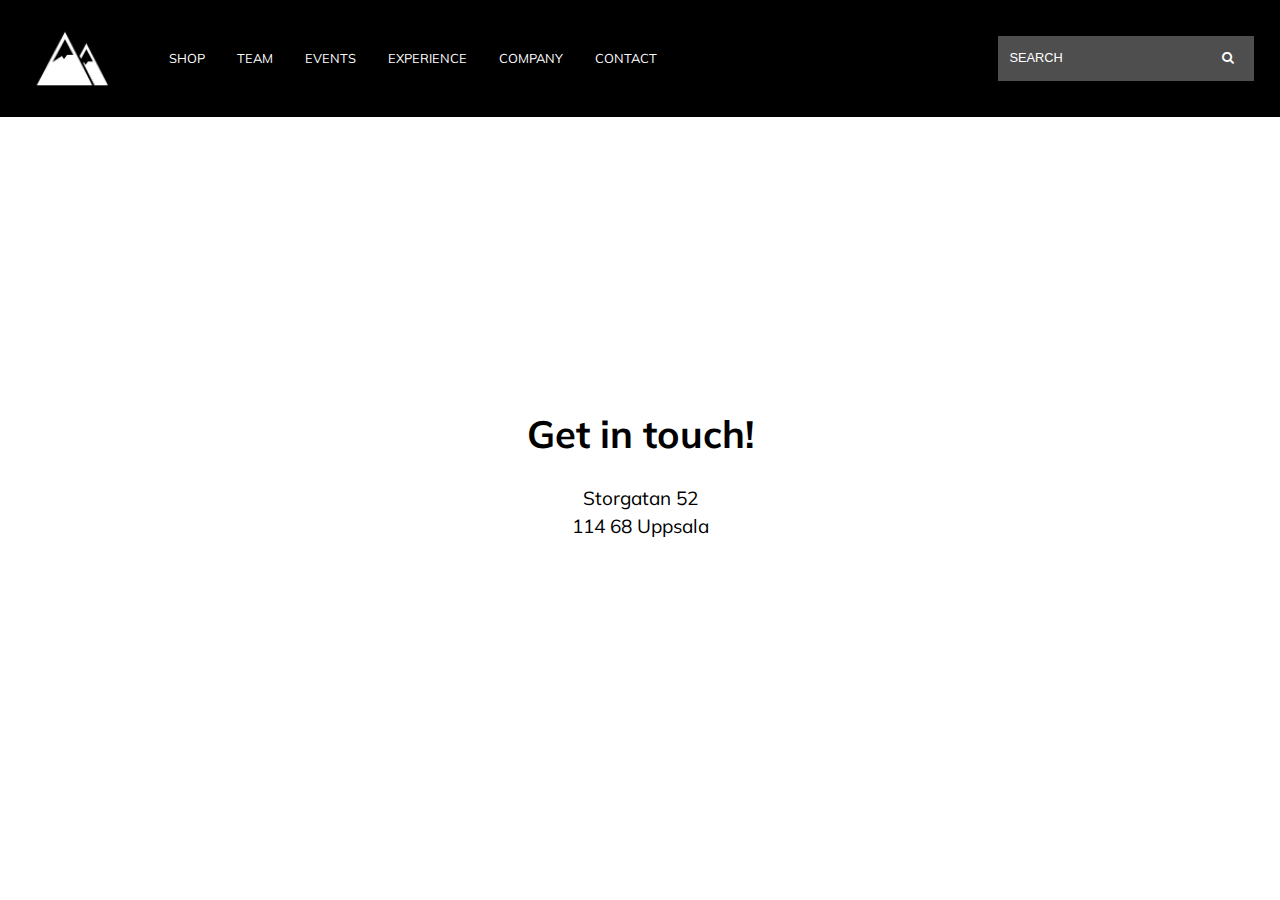
==== commit abcaf47d: "finputsat" ====
--- a/contact.html
+++ b/contact.html
@@ -4,7 +4,7 @@
     <meta charset="UTF-8">
     <meta name="viewport" content="width=device-width, initial-scale=1.0">
     <meta http-equiv="X-UA-Compatible" content="ie=edge">
-    <title>Snowboarding</title>
+    <title>Contact - Snowboarding</title>
     <link href="style.css" rel="stylesheet">
     <link href="https://fonts.googleapis.com/css?family=Muli:400,600,800" rel="stylesheet">
     <link rel="stylesheet" href="https://cdnjs.cloudflare.com/ajax/libs/font-awesome/4.7.0/css/font-awesome.min.css">
@@ -13,7 +13,7 @@
 <body>
     <header class="header">
             
-        <img id="logo" src="./images/logo.png" alt="">
+        <a href="index.html"><img id="logo" src="./images/logo.png" alt=""></a>
             <!-- Hamburgemeny -->
             <nav class="topnav">
                
@@ -28,7 +28,7 @@
                         <a id="menulink" href="./contact.html">CONTACT</a>
                 </div>
             </nav>
-            <a href="javascript:void(0);" class="icon" onclick="myFunction()">
+            <a href="javascript:void(0);" class="icon" onclick="openHamburgerFunction()">
                 <i class="fa fa-bars"></i>
                 <script src="hamburger.js"></script>
             </a>
@@ -39,15 +39,14 @@
             
     </header>
     <main>
+            
         <div class="flex-container">
-            <!-- Gif-animation på kontaktsidan -->
-                <div class="fbox-contact-img">
-                    <img src="./images/contact.gif" alt="">
-                </div>
-            
-            <div class="flex-container">
-                    <h2>Kontakta oss!</h2>
-                    
+            <div class="contact-box">
+
+                <h1>Get in touch!</h1>
+                <p>Storgatan 52 <br>
+                    114 68 Uppsala
+                </p>
                     
             </div>
         </div>
--- a/style.css
+++ b/style.css
@@ -24,24 +24,23 @@
     height: 13vh;
 }
 
-
 #logo{
     height: 12vh;
     margin-top: 1.5vh;
 }
 
-/* Styling för meny-länkarna och hamburgarens font */
+/* Styling för menyn */
+.topnav{
+    display: inline-flex;
+}
+
 #myLinks{
     text-align: center;
     display: inline-flex;
     align-self: center;
 }
 
-.topnav{
-    display: inline-flex;
-}
-
-.topnav a {
+#menulink{
     color: white;
     padding: 14px 16px;
     text-decoration: none;
@@ -90,7 +89,8 @@
   }
   
 
-/* Grundstruktur för main-segment */
+/* ----- Main ----- */
+
 main{
     grid-area: main;
 }
@@ -142,7 +142,7 @@
   text-align: center;
 }
 
-/* cell number */
+/* cell-nummer */
 .gallery-cell:before {
   display: block;
   text-align: center;
@@ -156,101 +156,59 @@
     height: 75%;
 }
 
+
 /* Styling för Kontakt-sidan */
 
-.fbox-contact-img{
-    flex: 50%;
-    width: 50%;
-    padding: 50px 4px 10px;
-    text-align: center;
-}
-
-.fbox-contact{
-    flex: 50%;
-    width: 50%;
-    padding: 40px 4px 10px;
-    text-align: left;
-}
-
-.fbox-contact > h2{
-    font-size: 50px;
-    margin: 0;
-}
-
-.fbox-contact > form{
-    font-size: 20px;
-    display: inline-grid;
+.contact-box{
+    align-self: center;
+    text-align: center;
+    margin-top: 30vh;
 }
 
 
 /* Brytpunkt smartphone L */
 
 @media (max-width: 425px){
-
+    /* Hamburger-ikonen */
     .icon{
         display: inline-flex;
-        color: white;
+        color: white !important;
         align-self: center;
         font-size: 4vh;
-    }    
-
-    /* Kod för hamburgermeny */
+        text-decoration: none;
+    }  
+
     .topnav {
-        background-color: black;
         position: absolute;
     }
 
-
     /* Gömmer länkarna i hamburgaren */
-    .topnav #myLinks{
+    #myLinks{
         display: none;
         margin: 16vh 0 0 0;
         position: absolute;
     }
 
-    /* Styling för meny-länkarnas boxar när deras dipslay ändras från one till block via JS-koden */
-    .topnav #myLinks #menulink{
+    /* Styling för meny-länkarna när de displayas från hamburgaren */
+    #menulink{
         min-width: 14vw;
-        padding: 6px;
-        text-align: center;
-        
-    }
-
-    .topnav #myLinks > div > h3{
-        background-color: white;
-        margin: 2px;
-        padding-left: 1vw;
-    }
-
-    /* Styling för meny-länkarna och hamburgarens font */
-    .topnav a {
+        text-align: center;   
         color: black;
-        background-color: white;
-        padding: 14px 16px;
+        padding: 3vw 4vw;
         text-decoration: none;
-        font-size: 2.5vw;
-        display: block;
-    }
-
-    /* Styling för hamburge-ikonens box */
-    .topnav a.icon{
-        background-attachment: white;
-        display: block;
-        position: absolute;
-        top: 0;
-        border-radius: 50%;
+        font-size: 2vw;
     }
 
     /* Styling för sökfältet */
 
     #search-form{
-    width: 40vw;
-    margin-left: auto;
-    margin-right: 10vw;
+        width: 40vw;
+        margin-left: auto;
+        margin-right: 10vw;
     }
 
     #snowboard-div{
-        margin-top: 15vh;
+        margin-top: 8vh;
     }
 
     .gallery-cell{
